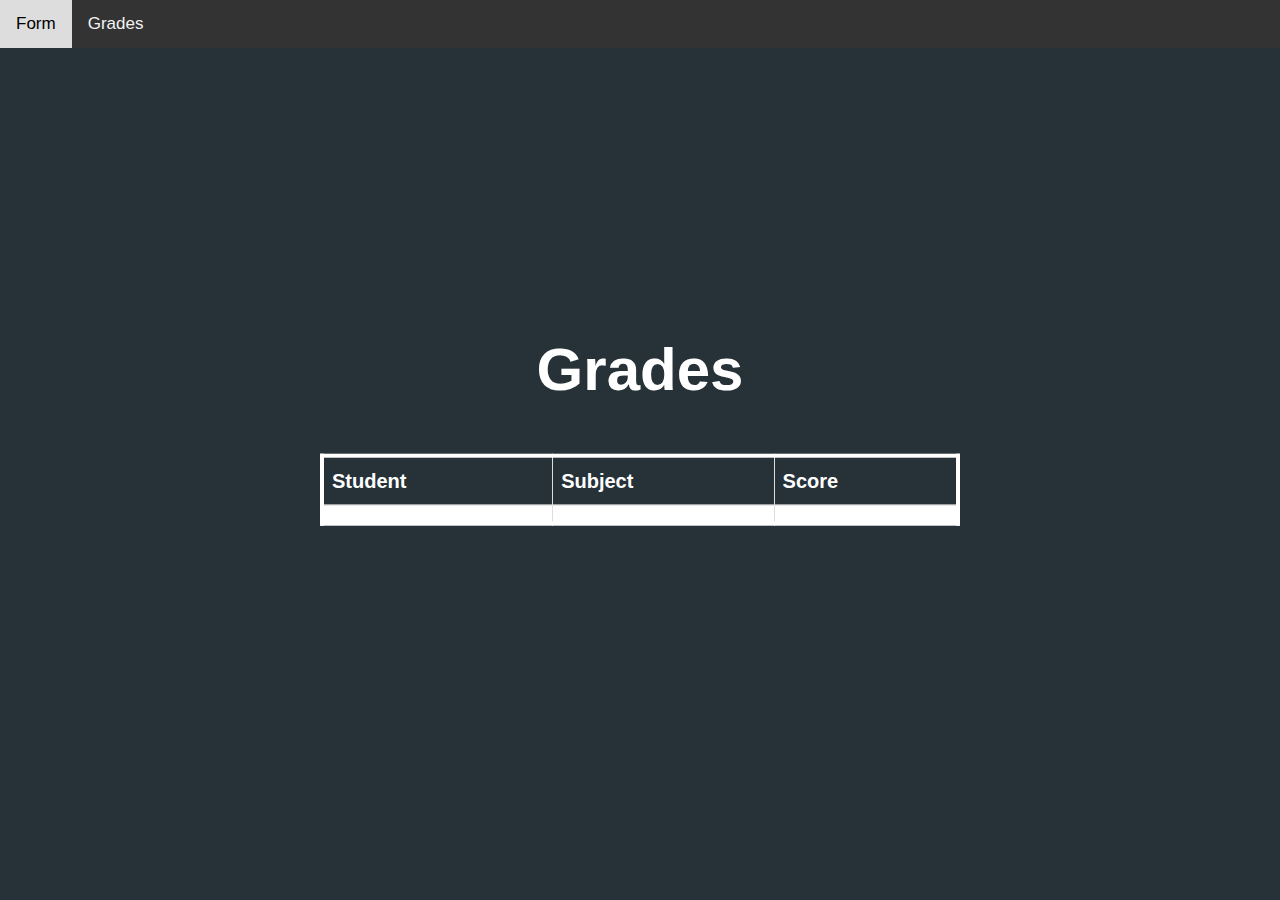
==== 02grade-submission/src/main/resources/templates/grades.html @ e9f1cd7c "Did a lot o things. Such as variable expressions" ====
<!DOCTYPE >
<html>
	<head>
		<title>Grades</title>
		<style>
			.container {
				position: absolute;
				left: 50%;
				top: 45%;
				transform: translate(-50%, -50%);
				width: 50%;
				background-color: #263238;
				text-align: center;
			}
			.update {
				display: inline-block;
				width: 100%;
				height: 100%;
				margin-bottom: 0.5em;
				padding-top: 0.6em;
				padding-bottom: 0.6em;
				text-align: center;
				font-size: 16px;
				text-decoration: none;
				color: #fff;
				background-color: #04aa6d;
				border-radius: 5px;
				border: solid white 2px;
			}

			.update:hover {
				background-color: orange;
				cursor: pointer;
			}

			#table {
				font-family: Arial, Helvetica, sans-serif;
				border-collapse: collapse;
				width: 100%;
				border-width: 4px;
				border-color: white;
				border-style: solid;
				font-size: 18px;
			}

			#table td,
			#table th {
				border: 1px solid #ddd;
				padding: 8px;
			}

			#table tr:nth-child(even) {
				background-color: white;
			}
			#table tr:nth-child(odd) {
				background-color: #edf7ff;
			}

			#table tr:hover {
				background-color: #ddd;
			}

			#table th {
				padding-top: 12px;
				padding-bottom: 12px;
				text-align: left;
				background-color: #263238;
				color: white;
				font-size: 20px;
			}

			h2 {
				color: white;
				font-size: 60px;
				font-weight: 600;
				font-family: Arial, Helvetica, sans-serif;
			}

			body {
				margin: 0;
				font-family: Arial, Helvetica, sans-serif;
			}
			.topnav {
				overflow: hidden;
				background-color: #333;
			}

			.topnav a {
				float: left;
				color: #f2f2f2;
				text-align: center;
				padding: 14px 16px;
				text-decoration: none;
				font-size: 17px;
			}

			.topnav a:hover {
				background-color: #ddd;
				color: black;
			}

			body {
				background: #263238;
			}
		</style>
	</head>
	<body>
		<div class="topnav">
			<a>Form</a>
			<a>Grades</a>
		</div>

		<div class="container">
			<h2>Grades</h2>
			<table id="table">
				<tr>
					<th>Student</th>
					<th>Subject</th>
					<th>Score</th>
				</tr>
				<!-- Variable expressions executes on a model attribute. It can be used to:
          * return a model attribute or a value that derives from it;
          * execute a condition based on a model attribute;
          * execute a loop based on a model attribute.
          
          th:text displays a text value
        -->
				<tr>
					<!-- this variable expressions will use the getter of the POJO object attributes. So, be sure that the names are right in every place -->
					<td th:text="${grade.name}"></td>
					<td th:text="${grade.subject}"></td>
					<td th:text="${grade.score}"></td>
				</tr>
			</table>
		</div>
	</body>
</html>
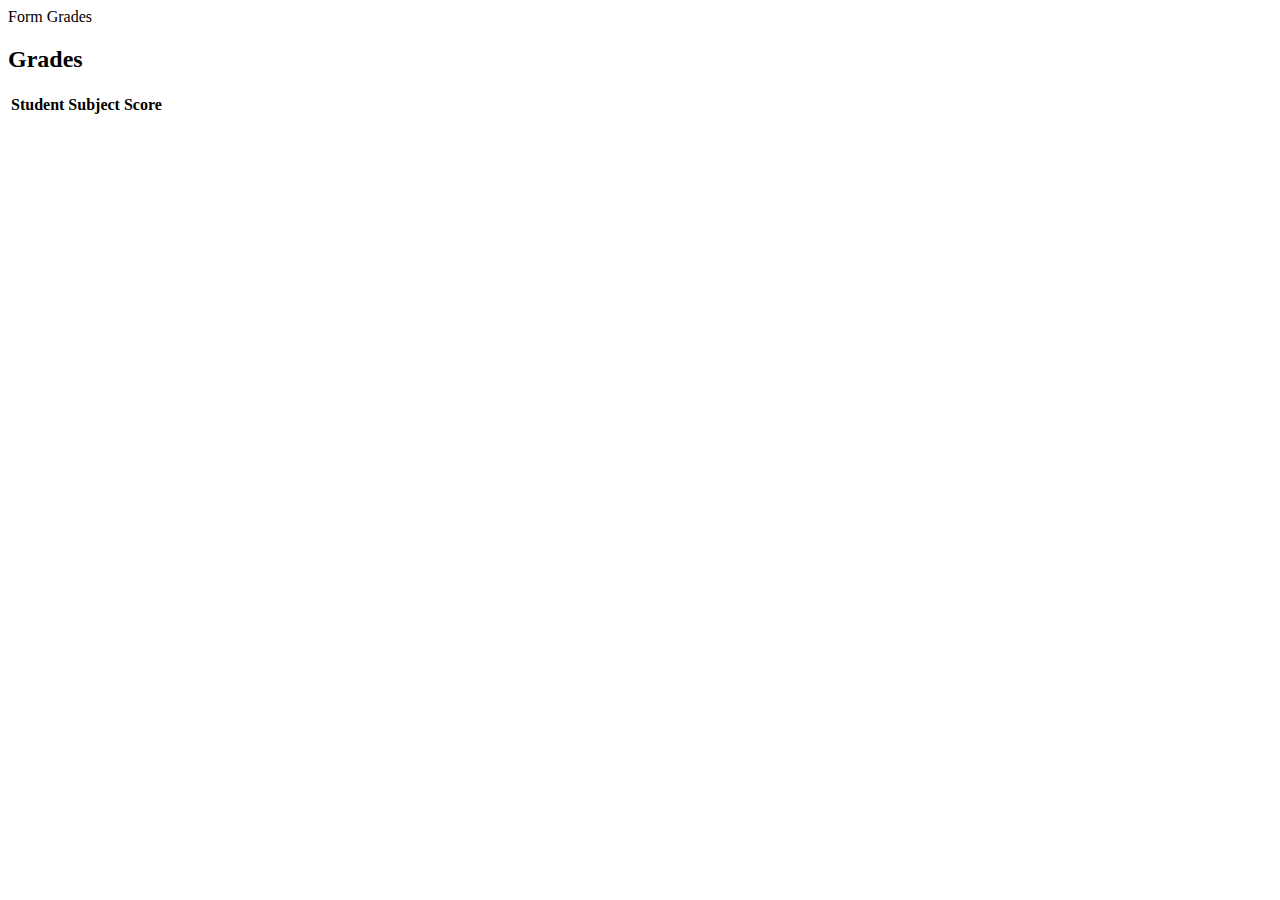
==== commit eb514d17: "Link Expressions and Thymeleaf Loop" ====
--- a/02grade-submission/src/main/resources/templates/grades.html
+++ b/02grade-submission/src/main/resources/templates/grades.html
@@ -1,108 +1,15 @@
 <!DOCTYPE >
+<!-- Link Expression
+	the path will part from the static folder
+-->
 <html>
 	<head>
+		<link
+			rel="stylesheet"
+			type="text/css"
+			th:href="@{/grades-stylesheet.css}"
+		/>
 		<title>Grades</title>
-		<style>
-			.container {
-				position: absolute;
-				left: 50%;
-				top: 45%;
-				transform: translate(-50%, -50%);
-				width: 50%;
-				background-color: #263238;
-				text-align: center;
-			}
-			.update {
-				display: inline-block;
-				width: 100%;
-				height: 100%;
-				margin-bottom: 0.5em;
-				padding-top: 0.6em;
-				padding-bottom: 0.6em;
-				text-align: center;
-				font-size: 16px;
-				text-decoration: none;
-				color: #fff;
-				background-color: #04aa6d;
-				border-radius: 5px;
-				border: solid white 2px;
-			}
-
-			.update:hover {
-				background-color: orange;
-				cursor: pointer;
-			}
-
-			#table {
-				font-family: Arial, Helvetica, sans-serif;
-				border-collapse: collapse;
-				width: 100%;
-				border-width: 4px;
-				border-color: white;
-				border-style: solid;
-				font-size: 18px;
-			}
-
-			#table td,
-			#table th {
-				border: 1px solid #ddd;
-				padding: 8px;
-			}
-
-			#table tr:nth-child(even) {
-				background-color: white;
-			}
-			#table tr:nth-child(odd) {
-				background-color: #edf7ff;
-			}
-
-			#table tr:hover {
-				background-color: #ddd;
-			}
-
-			#table th {
-				padding-top: 12px;
-				padding-bottom: 12px;
-				text-align: left;
-				background-color: #263238;
-				color: white;
-				font-size: 20px;
-			}
-
-			h2 {
-				color: white;
-				font-size: 60px;
-				font-weight: 600;
-				font-family: Arial, Helvetica, sans-serif;
-			}
-
-			body {
-				margin: 0;
-				font-family: Arial, Helvetica, sans-serif;
-			}
-			.topnav {
-				overflow: hidden;
-				background-color: #333;
-			}
-
-			.topnav a {
-				float: left;
-				color: #f2f2f2;
-				text-align: center;
-				padding: 14px 16px;
-				text-decoration: none;
-				font-size: 17px;
-			}
-
-			.topnav a:hover {
-				background-color: #ddd;
-				color: black;
-			}
-
-			body {
-				background: #263238;
-			}
-		</style>
 	</head>
 	<body>
 		<div class="topnav">
@@ -124,9 +31,11 @@
           * execute a loop based on a model attribute.
           
           th:text displays a text value
+          exemple of variable expression: <td th:text="${grade.name}"></td>
         -->
-				<tr>
-					<!-- this variable expressions will use the getter of the POJO object attributes. So, be sure that the names are right in every place -->
+
+				<!-- Selection expressions select a field from the previously bound object: th:text = *{field}  -->
+				<tr th:each="grade: ${grades}">
 					<td th:text="${grade.name}"></td>
 					<td th:text="${grade.subject}"></td>
 					<td th:text="${grade.score}"></td>
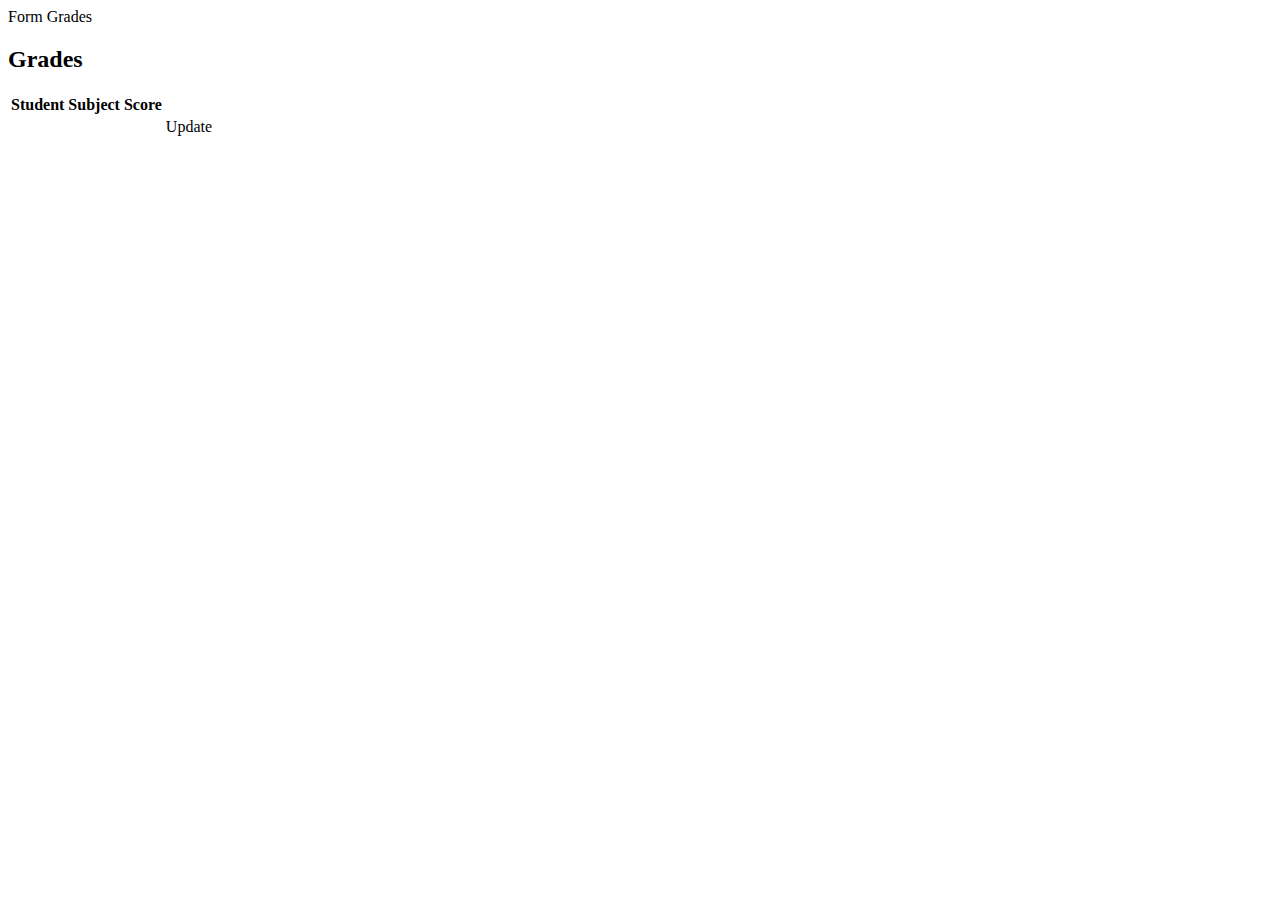
==== commit 4074dc2e: "Lesson: Updating Grades Based on Name or ID" ====
--- a/02grade-submission/src/main/resources/templates/grades.html
+++ b/02grade-submission/src/main/resources/templates/grades.html
@@ -39,6 +39,14 @@
 					<td th:text="${grade.name}"></td>
 					<td th:text="${grade.subject}"></td>
 					<td th:text="${grade.score}"></td>
+					<!-- the next button makes a GET request sending the name as parameter -->
+					<!-- to do the same thing via URL in the web browser, do like this: localhost:8080/?name=harry+potter 
+					- the '+' replaces white space.-->
+					<td>
+						<a role="button" class="update" th:href="@{/(id = ${grade.id})}"
+							>Update</a
+						>
+					</td>
 				</tr>
 			</table>
 		</div>
